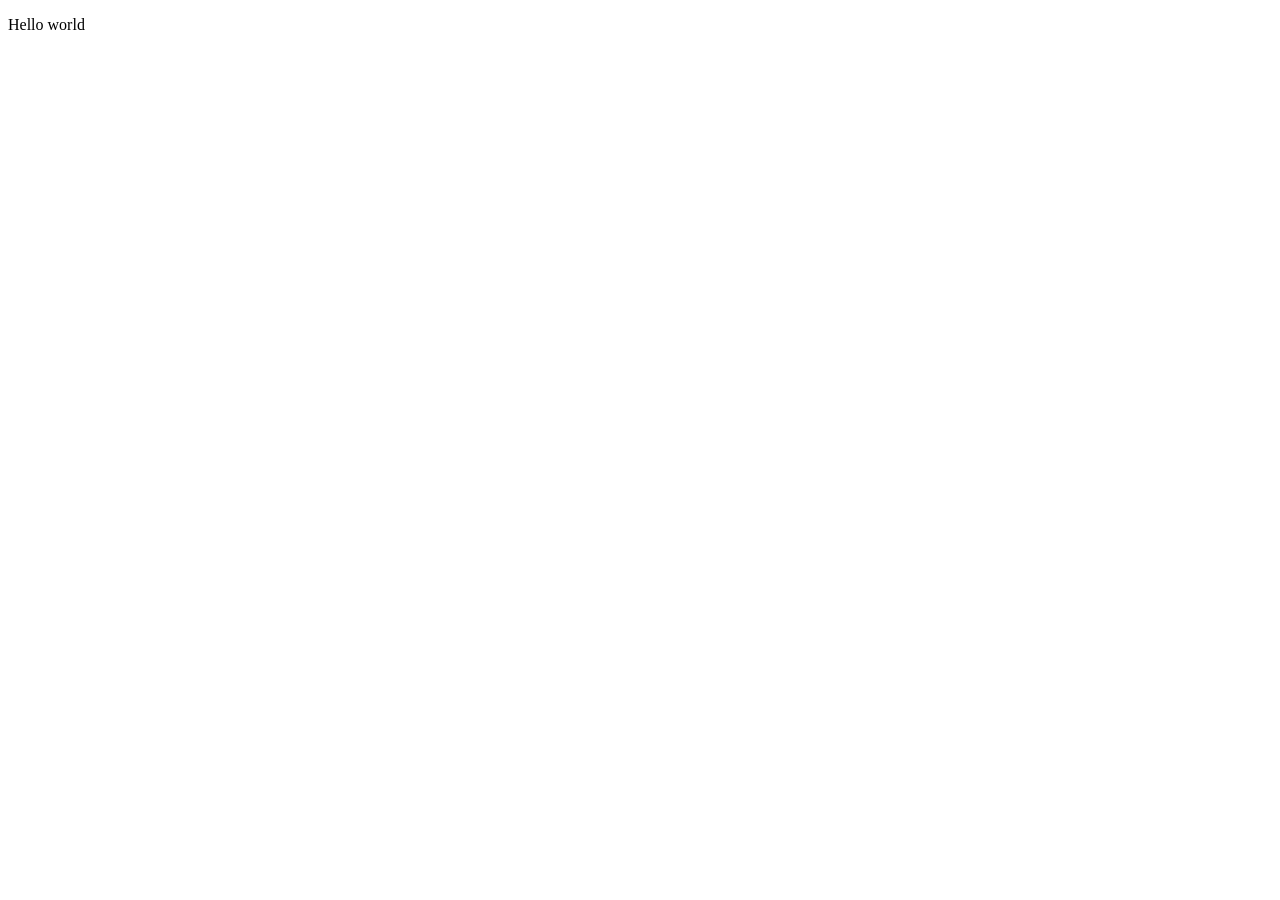
==== index.html @ b40333d5 "First commit" ====
<!DOCTYPE html>
<html lang="fr">
  <head>
    <meta charset="UTF-8">
    <meta name="viewport" content="width=device-width, initial-scale=1">

    <title>Portfolio Axel Le Trong</title>
  </head>
  <body>
    <p>Hello world</p>
  </body>
</html>
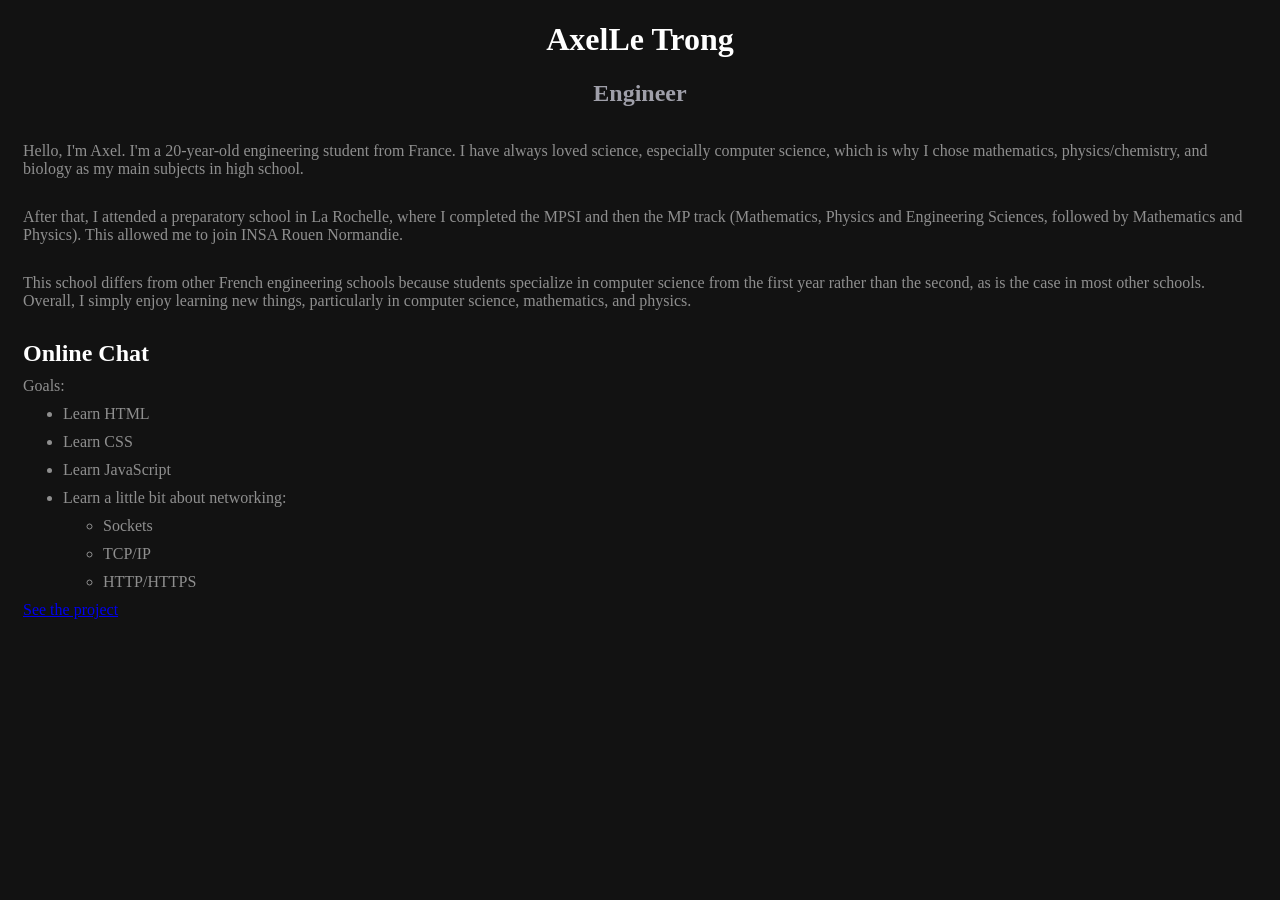
==== commit 0b407563: "Skeleton and first project + file system" ====
--- a/index.html
+++ b/index.html
@@ -1,12 +1,48 @@
 <!DOCTYPE html>
-<html lang="fr">
+<html lang="en-US">
   <head>
     <meta charset="UTF-8">
     <meta name="viewport" content="width=device-width, initial-scale=1">
-
-    <title>Portfolio Axel Le Trong</title>
+    <title>Axel Le Trong</title>
+    <link rel="stylesheet" href="assets/css/style.css">
   </head>
   <body>
-    <p>Hello world</p>
+    <header>
+      <h1>Axel<span class="last-name">Le Trong</span></h1>
+      <h2>Engineer</h2>
+      <p>Hello, I'm Axel. I'm a 20-year-old engineering student from France.
+        I have always loved science, especially computer science, which is why I 
+        chose mathematics, physics/chemistry, and biology as my main subjects 
+        in high school.</p>
+      <p>After that, I attended a preparatory school in La Rochelle, 
+        where I completed the MPSI and then the MP track (Mathematics, Physics 
+        and Engineering Sciences, followed by Mathematics and Physics). This allowed 
+        me to join INSA Rouen Normandie.</p>
+      <p>This school differs from other French engineering schools because 
+        students specialize in computer science from the first year rather than 
+        the second, as is the case in most other schools. Overall, I simply 
+        enjoy learning new things, particularly in computer science, mathematics, 
+        and physics.
+      </p>
+    </header>
+    <main>
+      <article>
+        <h1>Online Chat</h1>
+        <p>Goals:</p>
+        <ul>
+          <li>Learn HTML</li>
+          <li>Learn CSS</li>
+          <li>Learn JavaScript</li>
+          <li>Learn a little bit about networking:
+            <ul>
+              <li>Sockets</li>
+              <li>TCP/IP</li>
+              <li>HTTP/HTTPS</li>
+            </ul>
+          </li>
+        </ul>
+        <a href="projects/chat.html" title="Online Chat">See the project</a>
+      </article>
+    </main>
   </body>
 </html>
--- a/assets/css/style.css
+++ b/assets/css/style.css
@@ -0,0 +1,39 @@
+body {
+    background-color: rgb(18, 18, 18);
+    color: rgb(143, 143, 143);
+}
+
+header h1 {
+    text-align: center;
+    color: white;
+}
+
+header h2 {
+    text-align: center;
+    color: rgb(159, 159, 169);
+}
+
+header p {
+    text-align: left;
+    margin: 0px;
+    padding: 15px;
+}
+
+main {
+    margin: 0px;
+    padding: 15px;
+}
+
+main * {
+    margin: 0px;
+    margin-bottom: 10px;
+}
+
+main h1 {
+    color: white;
+    margin-bottom: 10px;
+}
+
+main ul ul {
+    margin-top: 10px;
+}
